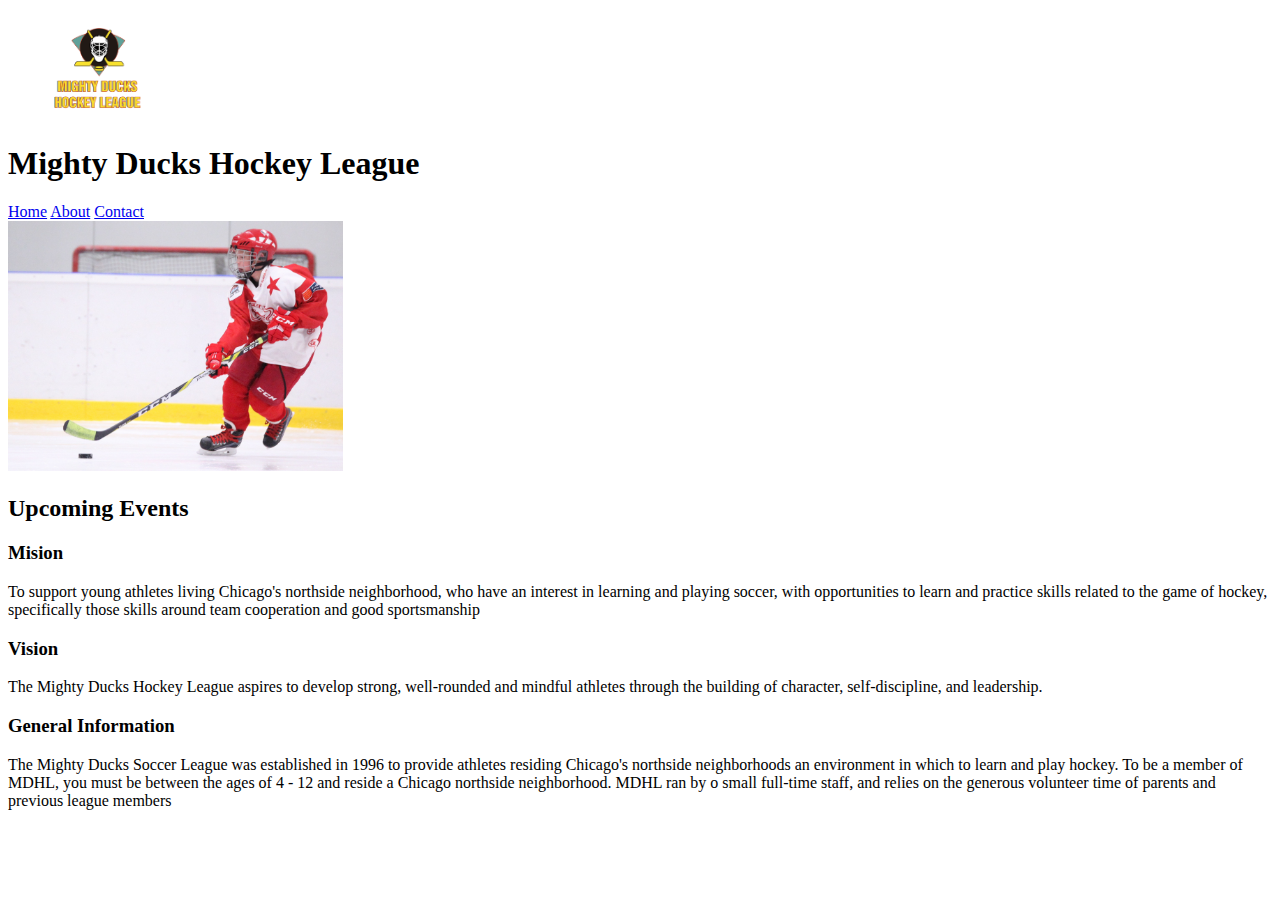
==== about.html @ 337bb40e "enrega del primer ejercicion de mindhub" ====
<!DOCTYPE html>
<html lang="en">
<head>
    <meta charset="UTF-8">
    <meta http-equiv="X-UA-Compatible" content="IE=edge">
    <meta name="viewport" content="width=device-width, initial-scale=1.0">
    <link rel="shortcut icon" href="img/Logo_Mighty_ducks-01.png" type="image/x-icon">
    <title>Document</title>
</head>
<body>
    <figure>
        <img src="img/Logo_Mighty_ducks-01.png" alt="Logo_Mighty_ducks" width="100">
    </figure>
    <h1>Mighty Ducks Hockey League</h1>

    <header>
        <a href="index.html">Home</a>
        <a href="#">About</a>
        <a href="contact.html">Contact</a>
    </header>
    
    <section>
        <img src="img/hockey_2.jpg" alt="jugador de hockey" height="250">
        <h2>Upcoming Events</h2>
        <article>
            <h3>Mision</h3>
            <p>To support young athletes living Chicago's northside neighborhood, who have an interest in
                learning and playing soccer, with opportunities to learn and practice skills related to the game of
                hockey, specifically those skills around team cooperation and good sportsmanship</p>
        </article>
        <article>
            <h3>Vision</h3>
            <p>The Mighty Ducks Hockey League aspires to develop strong, well-rounded and mindful athletes
                through the building of character, self-discipline, and leadership.</p>
        </article>
        <article>
            <h3>General Information</h3>
            <p>The Mighty Ducks Soccer League was established in 1996 to provide athletes residing
                Chicago's northside neighborhoods an environment in which to learn and play hockey. To be a
                member of MDHL, you must be between the ages of 4 - 12 and reside a Chicago northside
                neighborhood. MDHL ran by o small full-time staff, and relies on the generous volunteer time of
                parents and previous league members</p>
        </article>

    </section>

</body>
</html>
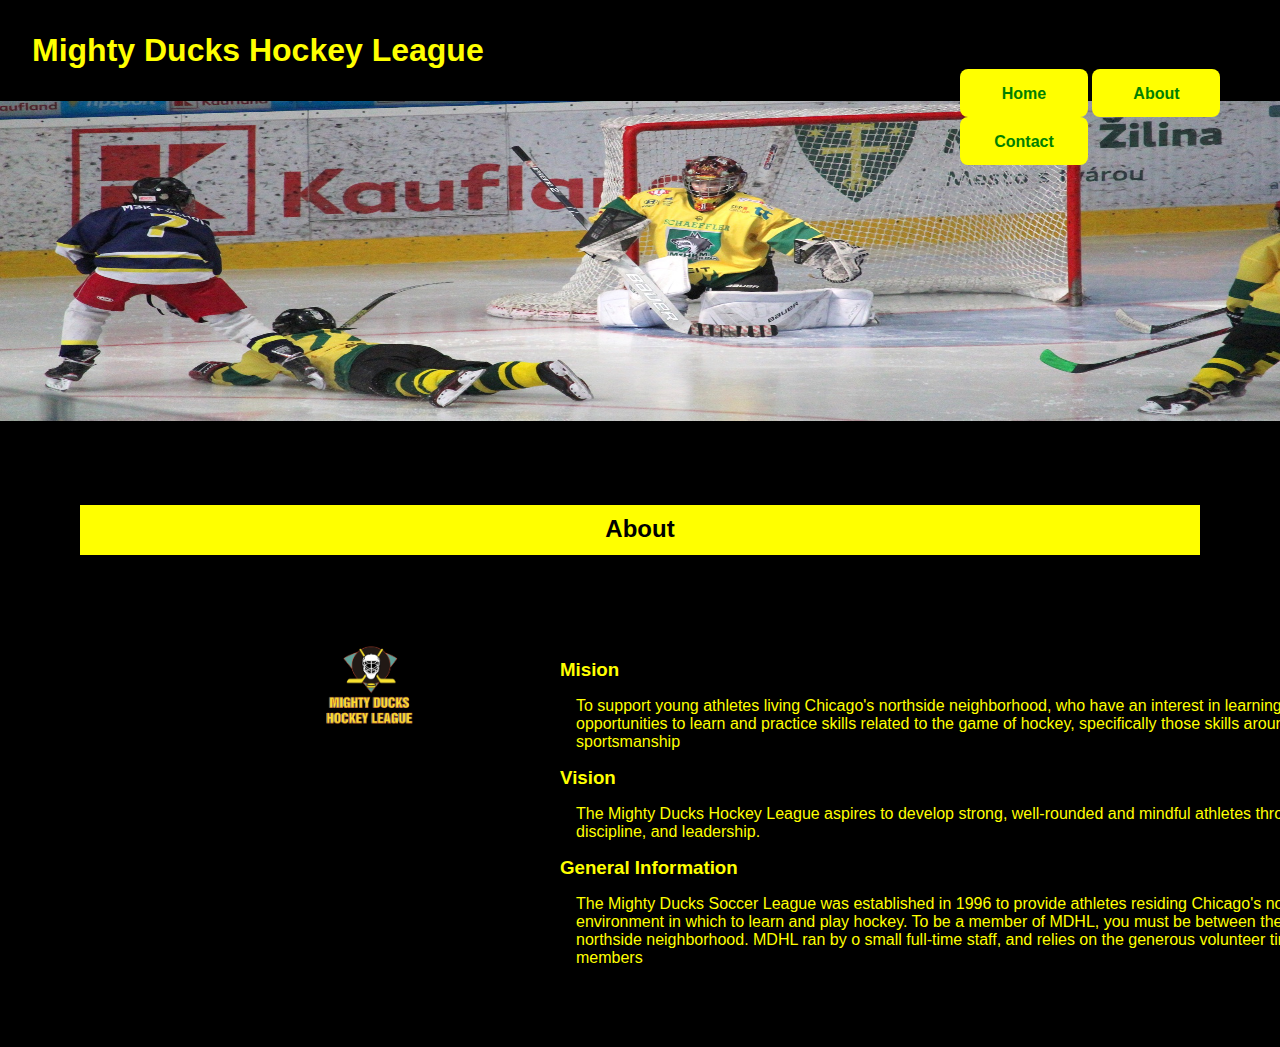
==== commit 208c27c3: "tarea con ccs" ====
--- a/about.html
+++ b/about.html
@@ -1,48 +1,56 @@
 <!DOCTYPE html>
 <html lang="en">
+
 <head>
     <meta charset="UTF-8">
     <meta http-equiv="X-UA-Compatible" content="IE=edge">
     <meta name="viewport" content="width=device-width, initial-scale=1.0">
-    <link rel="shortcut icon" href="img/Logo_Mighty_ducks-01.png" type="image/x-icon">
+    <link rel="shortcut icon" href="./assets/img/Logo_Mighty_ducks-01.png" type="image/x-icon">
+    <link rel="stylesheet" href="./assets/css/style.css">
     <title>Document</title>
 </head>
+
 <body>
-    <figure>
-        <img src="img/Logo_Mighty_ducks-01.png" alt="Logo_Mighty_ducks" width="100">
-    </figure>
     <h1>Mighty Ducks Hockey League</h1>
-
-    <header>
+    <nav>
         <a href="index.html">Home</a>
         <a href="#">About</a>
         <a href="contact.html">Contact</a>
+    </nav>
+
+    <header>
+        <figure>
+            <img class="banner" src="./assets/img/design2_image1.jpg" alt="Logo_Mighty_ducks" width="100">
+        </figure>
     </header>
-    
+
     <section>
-        <img src="img/hockey_2.jpg" alt="jugador de hockey" height="250">
-        <h2>Upcoming Events</h2>
-        <article>
-            <h3>Mision</h3>
-            <p>To support young athletes living Chicago's northside neighborhood, who have an interest in
-                learning and playing soccer, with opportunities to learn and practice skills related to the game of
-                hockey, specifically those skills around team cooperation and good sportsmanship</p>
-        </article>
-        <article>
-            <h3>Vision</h3>
-            <p>The Mighty Ducks Hockey League aspires to develop strong, well-rounded and mindful athletes
-                through the building of character, self-discipline, and leadership.</p>
-        </article>
-        <article>
-            <h3>General Information</h3>
-            <p>The Mighty Ducks Soccer League was established in 1996 to provide athletes residing
-                Chicago's northside neighborhoods an environment in which to learn and play hockey. To be a
-                member of MDHL, you must be between the ages of 4 - 12 and reside a Chicago northside
-                neighborhood. MDHL ran by o small full-time staff, and relies on the generous volunteer time of
-                parents and previous league members</p>
-        </article>
-
+        <h2>About</h2>
+        <img class="logo" src="./assets/img/Logo_Mighty_ducks-01.png" alt="jugador de hockey" height="250">
+        <div class="articles">
+            <article>
+                <h3>Mision</h3>
+                <p>To support young athletes living Chicago's northside neighborhood, who have an interest in
+                    learning and playing soccer, with opportunities to learn and practice skills related to the game of
+                    hockey, specifically those skills around team cooperation and good sportsmanship</p>
+            </article>
+            <article>
+                <h3>Vision</h3>
+                <p>The Mighty Ducks Hockey League aspires to develop strong, well-rounded and mindful 
+                    athletes
+                    through the building of character, self-discipline, and leadership.</p>
+            </article>
+            <article>
+                <h3>General Information</h3>
+                <p>The Mighty Ducks Soccer League was established in 1996 to provide athletes residing
+                    Chicago's northside neighborhoods an environment in which to learn and play hockey. To be a
+                    member of MDHL, you must be between the ages of 4 - 12 and reside a Chicago northside
+                    neighborhood. MDHL ran by o small full-time staff, and relies on the generous volunteer time of
+                    parents and previous league members</p>
+            </article>
+        </div>
     </section>
 
 </body>
+
 </html>--- a/assets/css/style.css
+++ b/assets/css/style.css
@@ -0,0 +1,74 @@
+*{
+    padding: 0;
+    margin: 0;
+    box-sizing: border-box;
+    font-family: Arial, Helvetica, sans-serif;
+    color: yellow;
+    background: #000;
+}
+
+h1{
+    margin: 2rem;
+}
+
+.banner {
+    width: 100%;
+    height: 20rem;
+}
+
+nav{
+    margin-left: 75%;
+    position: absolute;
+    margin-top: -2rem;    
+    background-color: transparent;
+}
+
+nav a {
+    background: yellow;
+    color: green;
+    padding: 1rem;
+    border-radius: 0.5rem;
+    display: inline-block;  
+    text-align: center;
+    width: 8rem;
+    height: 3rem;
+    text-decoration: none;
+    font-weight: bold;
+}
+
+nav a:hover{
+    background-color: green;
+    color: yellow;
+    transform: scale(1.1);
+}
+
+section{
+    margin: 5rem;
+}
+
+.logo{
+    width: 100px;
+    height: 100px;
+    position: relative;
+    top: 5rem;
+    margin-left: 15rem;
+}
+h2{    
+    background: yellow;
+    color: #000;
+    display: block;
+    height: 50px;
+    text-align: center;
+    padding-top: 10px;
+}
+
+.articles{
+    position: relative;
+    left: 15rem;    
+    margin-left: 15rem;
+    width: 1000px;
+}
+
+.articles p {
+    margin: 1rem;
+}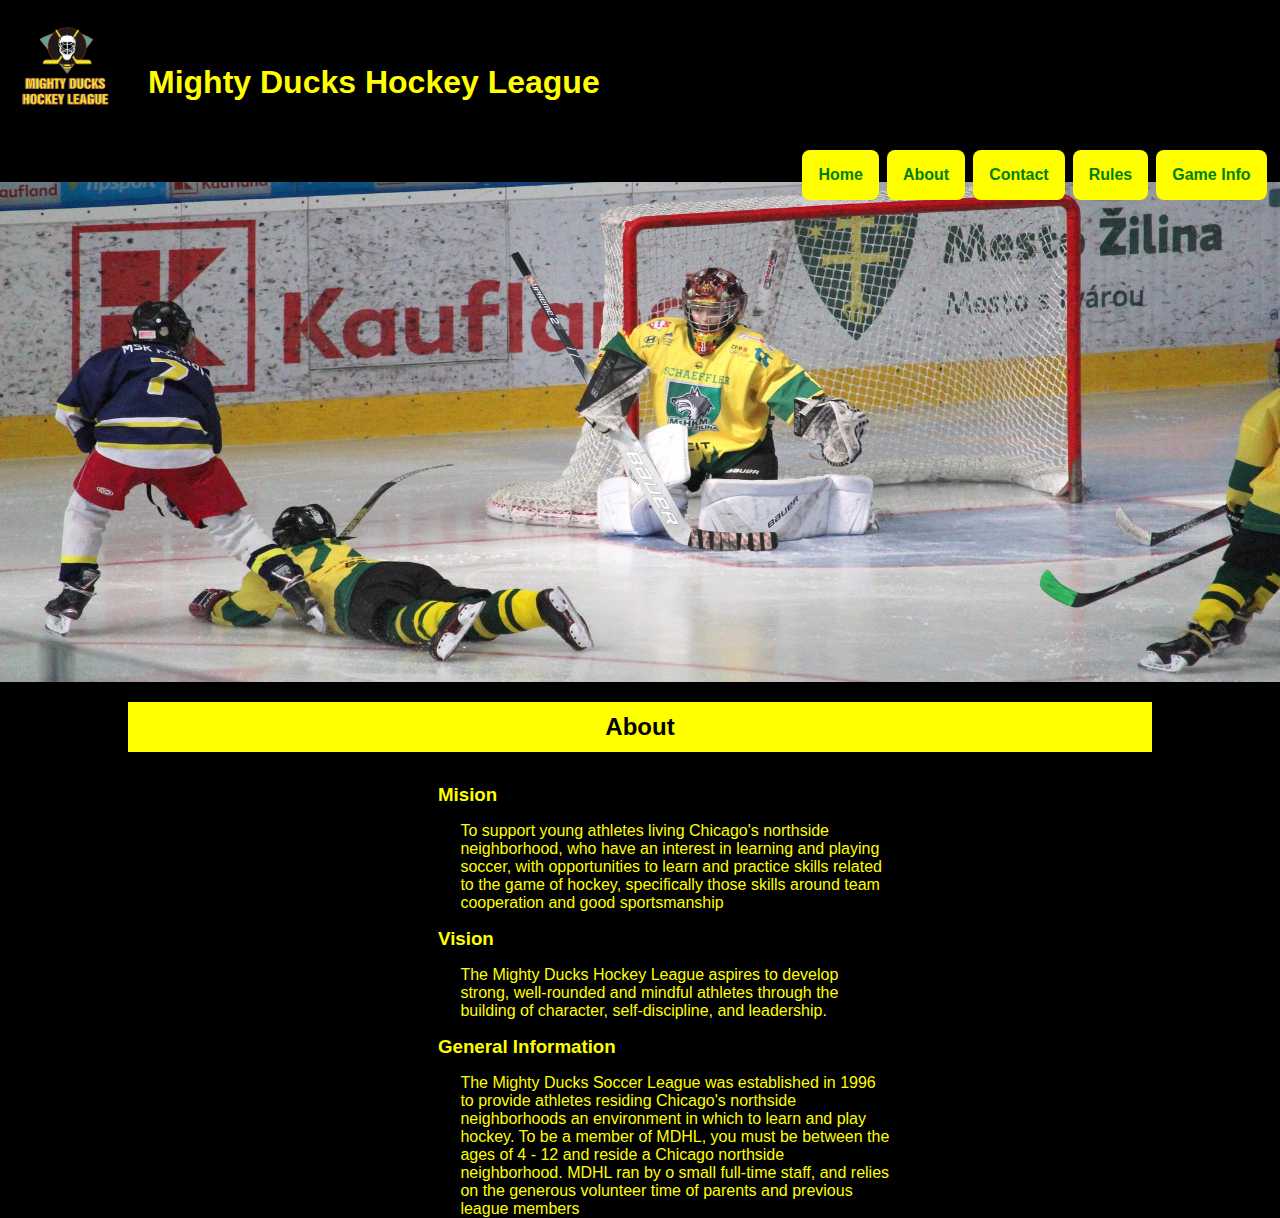
==== commit cef6cd2f: "entrega de tarea 3 mas modificaciones" ====
--- a/about.html
+++ b/about.html
@@ -11,23 +11,30 @@
 </head>
 
 <body>
-    <h1>Mighty Ducks Hockey League</h1>
-    <nav>
-        <a href="index.html">Home</a>
-        <a href="#">About</a>
-        <a href="contact.html">Contact</a>
-    </nav>
+    <header>
+        <div class="titulo">
 
-    <header>
+            <img class="logo" src="./assets/img/Logo_Mighty_ducks-01.png" alt="jugador de hockey" height="250">
+            
+            <h1>Mighty Ducks Hockey League</h1>
+        </div>
+        <nav>
+            <a href="index.html">Home</a>
+            <a href="#">About</a>
+            <a href="contact.html">Contact</a>
+            <a href="rules.html" target="_blank">Rules</a>
+            <a href="game_info.html" target="_blank">Game Info</a>
+        </nav>
+
         <figure>
             <img class="banner" src="./assets/img/design2_image1.jpg" alt="Logo_Mighty_ducks" width="100">
         </figure>
     </header>
 
-    <section>
+    <main>
         <h2>About</h2>
-        <img class="logo" src="./assets/img/Logo_Mighty_ducks-01.png" alt="jugador de hockey" height="250">
-        <div class="articles">
+        <section>
+           
             <article>
                 <h3>Mision</h3>
                 <p>To support young athletes living Chicago's northside neighborhood, who have an interest in
@@ -36,7 +43,7 @@
             </article>
             <article>
                 <h3>Vision</h3>
-                <p>The Mighty Ducks Hockey League aspires to develop strong, well-rounded and mindful 
+                <p>The Mighty Ducks Hockey League aspires to develop strong, well-rounded and mindful
                     athletes
                     through the building of character, self-discipline, and leadership.</p>
             </article>
@@ -47,9 +54,8 @@
                     member of MDHL, you must be between the ages of 4 - 12 and reside a Chicago northside
                     neighborhood. MDHL ran by o small full-time staff, and relies on the generous volunteer time of
                     parents and previous league members</p>
-            </article>
-        </div>
-    </section>
+        </section>
+    </main>
 
 </body>
 
--- a/assets/css/style.css
+++ b/assets/css/style.css
@@ -7,20 +7,24 @@
     background: #000;
 }
 
-h1{
-    margin: 2rem;
+.banner{
+    width: 100%;
+    height: 500px;    
 }
 
-.banner {
-    width: 100%;
-    height: 20rem;
+h1{
+    margin-top: 3rem;
+    padding: 1rem;
 }
 
-nav{
-    margin-left: 75%;
-    position: absolute;
-    margin-top: -2rem;    
-    background-color: transparent;
+nav{    
+    background-color: transparent;    
+    display: flex;
+    justify-content: flex-end;    
+    gap: 0.5rem;
+    position: relative;
+    top: 2vh;
+    right: 1.5vh;
 }
 
 nav a {
@@ -30,8 +34,7 @@
     border-radius: 0.5rem;
     display: inline-block;  
     text-align: center;
-    width: 8rem;
-    height: 3rem;
+    justify-content: center;    
     text-decoration: none;
     font-weight: bold;
 }
@@ -42,33 +45,80 @@
     transform: scale(1.1);
 }
 
-section{
-    margin: 5rem;
+main{
+    display: flex;
+    flex-wrap: wrap;
+    gap: 1rem;
+    justify-content: center;
+}
+.titulo{
+    display: flex;
+    justify-content: start;
+}
+
+h2{    
+    background: yellow;
+    margin-top: 1rem;
+    color: #000;
+    width: 80%;
+    height: 50px;
+    display: flex;
+    align-items: center;
+    justify-content: center;
+}
+.container{
+    display: flex;
+    align-items: center;
+    justify-content: center;
 }
 
 .logo{
     width: 100px;
     height: 100px;
-    position: relative;
-    top: 5rem;
-    margin-left: 15rem;
-}
-h2{    
-    background: yellow;
-    color: #000;
-    display: block;
-    height: 50px;
-    text-align: center;
-    padding-top: 10px;
+    margin: 1rem;
+    background-color: transparent;
 }
 
-.articles{
-    position: relative;
-    left: 15rem;    
-    margin-left: 15rem;
-    width: 1000px;
+section{
+    width: 500px;
+    height: 250px;
+    display: flex;
+    justify-content: center;
+    flex-wrap: wrap;
 }
 
-.articles p {
+article{
+    margin-left: 2rem;
+    width: 100%;
+}
+
+article p {
+    padding-left: 3vw;
+}
+
+main h3{
     margin: 1rem;
+}
+
+main dl dd ul {
+    list-style: none;
+}
+
+table{
+    width: 60vw;
+    height: 30vw;
+    padding: 5vw;
+    border-collapse: collapse;
+}
+caption{
+    font-style: italic;
+    text-align: start;
+    margin-left: 20%;
+    margin-top: 1vw;
+}
+
+td{
+    text-align: center;
+    width: 2vh;
+    height: 5vh;
 }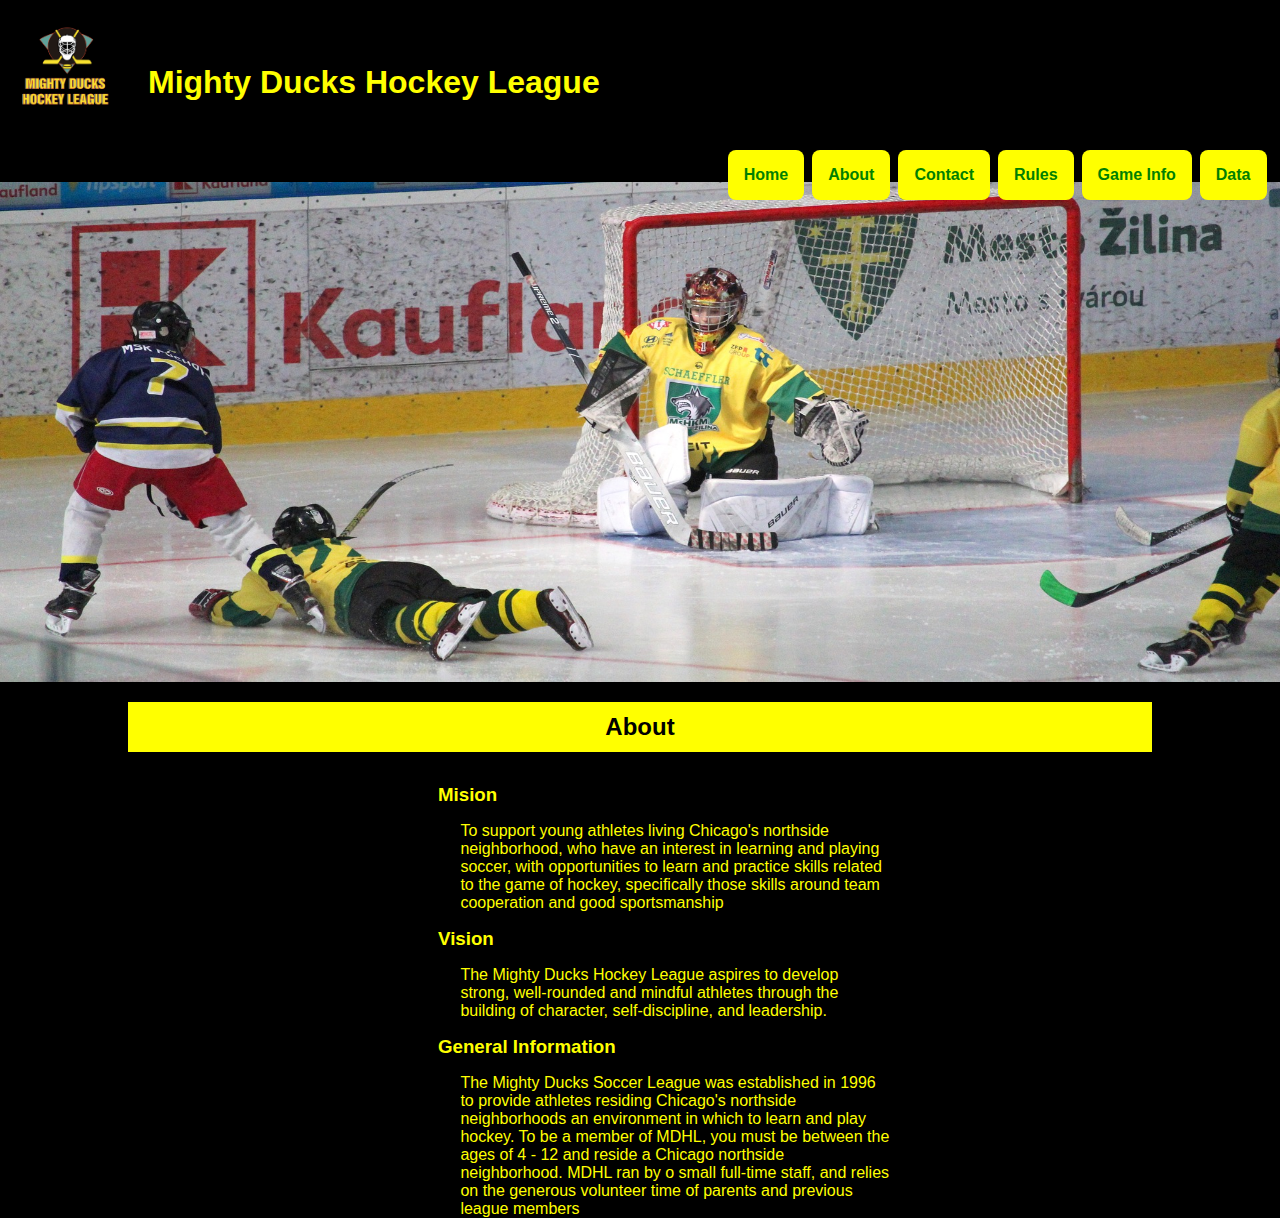
==== commit 2048b31b: "tarea 4" ====
--- a/about.html
+++ b/about.html
@@ -24,6 +24,7 @@
             <a href="contact.html">Contact</a>
             <a href="rules.html" target="_blank">Rules</a>
             <a href="game_info.html" target="_blank">Game Info</a>
+            <a href="show_data.html">Data</a>
         </nav>
 
         <figure>
@@ -33,8 +34,7 @@
 
     <main>
         <h2>About</h2>
-        <section>
-           
+        <section>           
             <article>
                 <h3>Mision</h3>
                 <p>To support young athletes living Chicago's northside neighborhood, who have an interest in
--- a/assets/css/style.css
+++ b/assets/css/style.css
@@ -121,4 +121,123 @@
     text-align: center;
     width: 2vh;
     height: 5vh;
+}
+
+.contact{
+    display: flex;
+    justify-content: center;
+}
+
+.ubication{
+    display: flex;
+    justify-content: center;
+}
+
+.tituloResgistration{
+    display: flex;
+    justify-content: center;
+}
+
+form{
+    width: 90%;
+    padding: 1rem;
+    outline: 1px solid yellow;
+}
+.formContainer{
+    display: inline-flex;
+    flex-wrap: wrap;
+    justify-content: flex-start;
+    padding: 1rem;
+}
+
+form .formContainer label{
+    margin: 1rem;
+}
+
+form .formContainer label input{
+    height: 2rem;
+    font-size: medium;    
+}
+
+form .formContainer label input[type=text]{
+    background: yellow;
+    color: #000;
+    padding: 12px;
+    width: 250px;
+    height: 20px;
+}
+form .formContainer label input[type=date]{
+    background: white;
+    color: black;
+    width: 120px;
+    height: 30px;
+    padding: 2px;
+}
+
+.gender{
+    padding: 15px;
+    width: 50%;
+    height: 30px;
+}
+
+.gender label{
+    width: 70px !important;
+    height: 20px;
+}
+
+fieldset{    
+    border: none;
+    width: 75%;
+    padding: 3vh;
+    display: flex;
+    align-items: center
+}
+
+fieldset label{
+    display: inline-flex;
+    align-items: center;
+    justify-content: center;
+    flex-direction: row-reverse;
+}
+
+fieldset label input{
+    margin-right: 10px;
+}
+
+.permission fieldset{
+    display: flex;
+    flex-wrap: wrap;
+}
+
+.permission fieldset label{
+    width: 80%;
+    display: inline-block;
+}
+
+.submit{
+    width: 100%;
+    display: flex;
+    justify-content: center;
+}
+
+.submit input[type="submit"]{
+    background: yellow;
+    color: black;
+    font-weight: 900;
+    width: 150px;
+    height: 50px;
+}
+
+@media (max-width: 426px){
+    nav{
+        display: flex;
+        flex-wrap: wrap;
+        justify-content: center;
+        position: inherit;
+        margin: 1rem;
+    }
+    nav a{
+        padding: 10px;
+        width: 33%;
+    }
 }